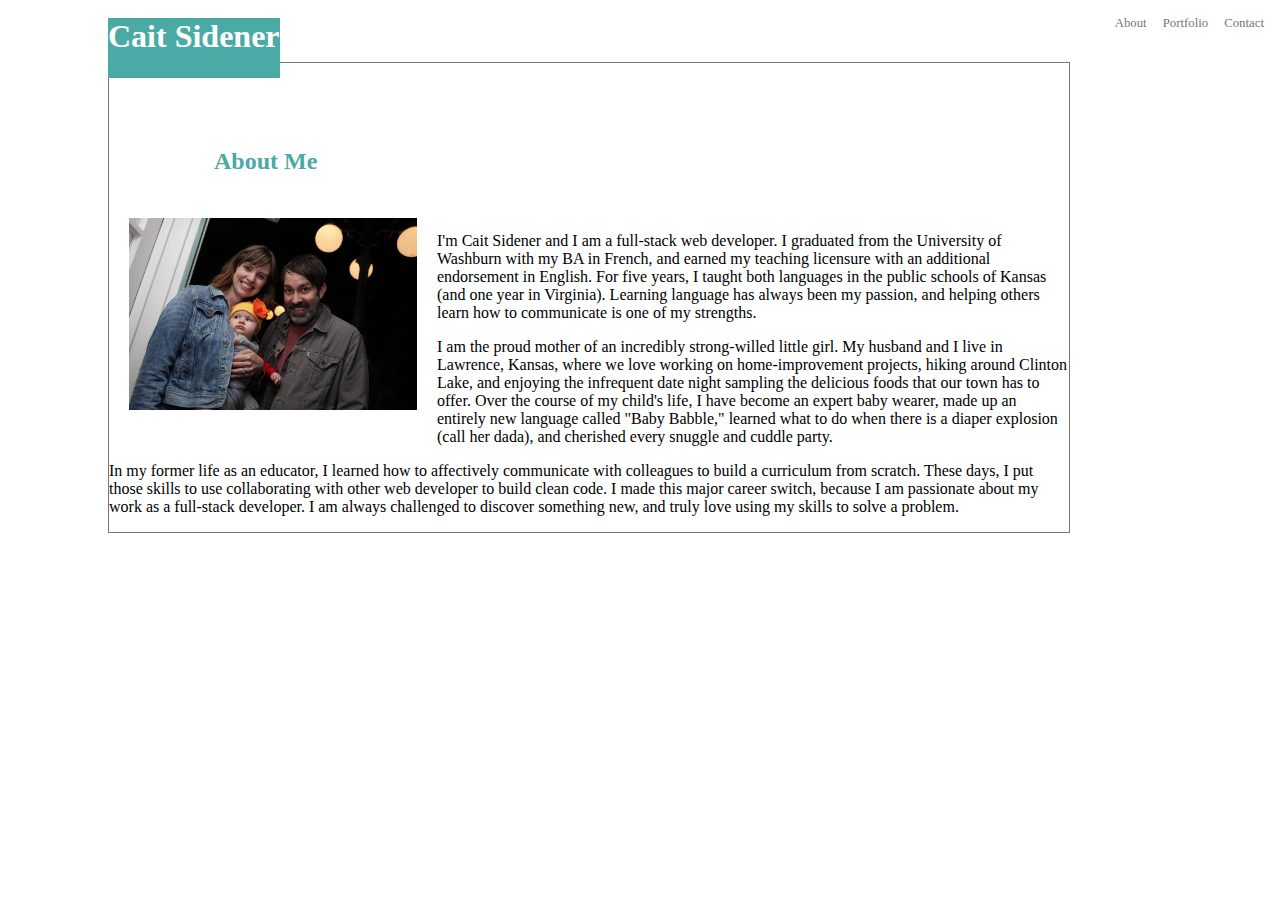
==== index.html @ 1128f370 "Part 3" ====
<!DOCTYPE html>
<html>
    <head>
        <link rel="stylesheet" type="text/css" href="assets/css/style.css">  
        <title>Cait Sidener</title>
    </head>

<body>
    <header>
    <h1 id="myName">Cait Sidener</h1>
        <ul>
            <li><a href="contact.html" STYLE="text-decoration: none">Contact</a></li>
            <li><a href="portfolio.html" STYLE="text-decoration: none">Portfolio</a></li>
            <li><a href="index.html" STYLE="text-decoration: none">About </a></li>

        </ul>
    </header>
    <br>
    <br>
    <br>

    <div class="box">
    <h2>About Me</h2>
    
    <br>

    <img src="assets/images/IMG_1294.jpg" width="30%" height="30%" alt="Image of Cait Sidener with her husband and daughter"/>

    <br>

    <p>I'm Cait Sidener and I am a full-stack web developer. I graduated from the University of Washburn with my BA in French, and earned my teaching licensure with an additional endorsement in English. For five years, I taught both languages in the public schools of Kansas (and one year in Virginia). Learning language has always been my passion, and helping others learn how to communicate is one of my strengths.</p>
    <p>I am the proud mother of an incredibly strong-willed little girl. My husband and I live in Lawrence, Kansas, where we love working on home-improvement projects, hiking around Clinton Lake, and enjoying the infrequent date night sampling the delicious foods that our town has to offer. Over the course of my child's life, I have become an expert baby wearer, made up an entirely new language called "Baby Babble," learned what to do when there is a diaper explosion (call her dada), and cherished every snuggle and cuddle party. </p>
    <p>In my former life as an educator, I learned how to affectively communicate with colleagues to build a curriculum from scratch. These days, I put those skills to use collaborating with other web developer to build clean code. I made this major career switch, because I am passionate about my work as a full-stack developer. I am always challenged to discover something new, and truly love using my skills to solve a problem. </p>
</div>
</body>
</html>
---- assets/css/style.css ----
/* contact page elements */
input[type=text], select, textarea {
    width: 100%;
    padding: 12px;
    border: 1px solid #ccc;
    border-radius: 4px;
    box-sizing: border-box;
    margin-top: 6px;
    margin-bottom: 16px;
    resize: vertical;
    font-family: 'Arial', 'Helvetica Neue', Helvetica, sans-serif;
}

/* contact page submit button */
input[type=submit] {
    background-color: #4aaaa5;
    color: #ffffff;
    padding: 12px 20px;
    border: none;
    border-radius: 4px;
    cursor: pointer;
    font-family: 'Arial', 'Helvetica Neue', Helvetica, sans-serif;
}

/* about me page image with text flow */
img {
    float: left;
    padding: 20px;
}

/*my name on each page*/
#myName {
    display: block;
    background-color: #4aaaa5;
    color: #ffffff;
    font-family: 'Georgia', Times, Times New Roman, serif;
    margin-left: 100px;
    width: auto;
    float: left;
    height: 60px;
    margin-top:10px;
    text-align: center;
    overflow: hidden;
}

/* navigation bar */
ul {
    list-style-type: none;
    margin:0;
    padding: 0;
}

li {
    display:inline;
    float: right;
}

/*keeping links the same color, even when clicked on */
a {
    display: block;
    padding: 8px;
    color: #777777;
    font-family: 'Georgia', Times, Times New Roman, serif;
    text-decoration: none;
    font-size: 80%;
}

/*about, portfolio, contact headers */
h2 {
    color:#4aaaa5;
    font-family: 'Georgia', Times, Times New Roman, serif;
    text-align: left;
    width: 320px;
    border: none;
    margin:0;
    margin-left:100px;
    padding:5px;
    margin-top: 80px;
}

/*the white box around content */
.box {
    border: 1px solid #777777;
    width: 960px;
    margin-left: 100px;
}
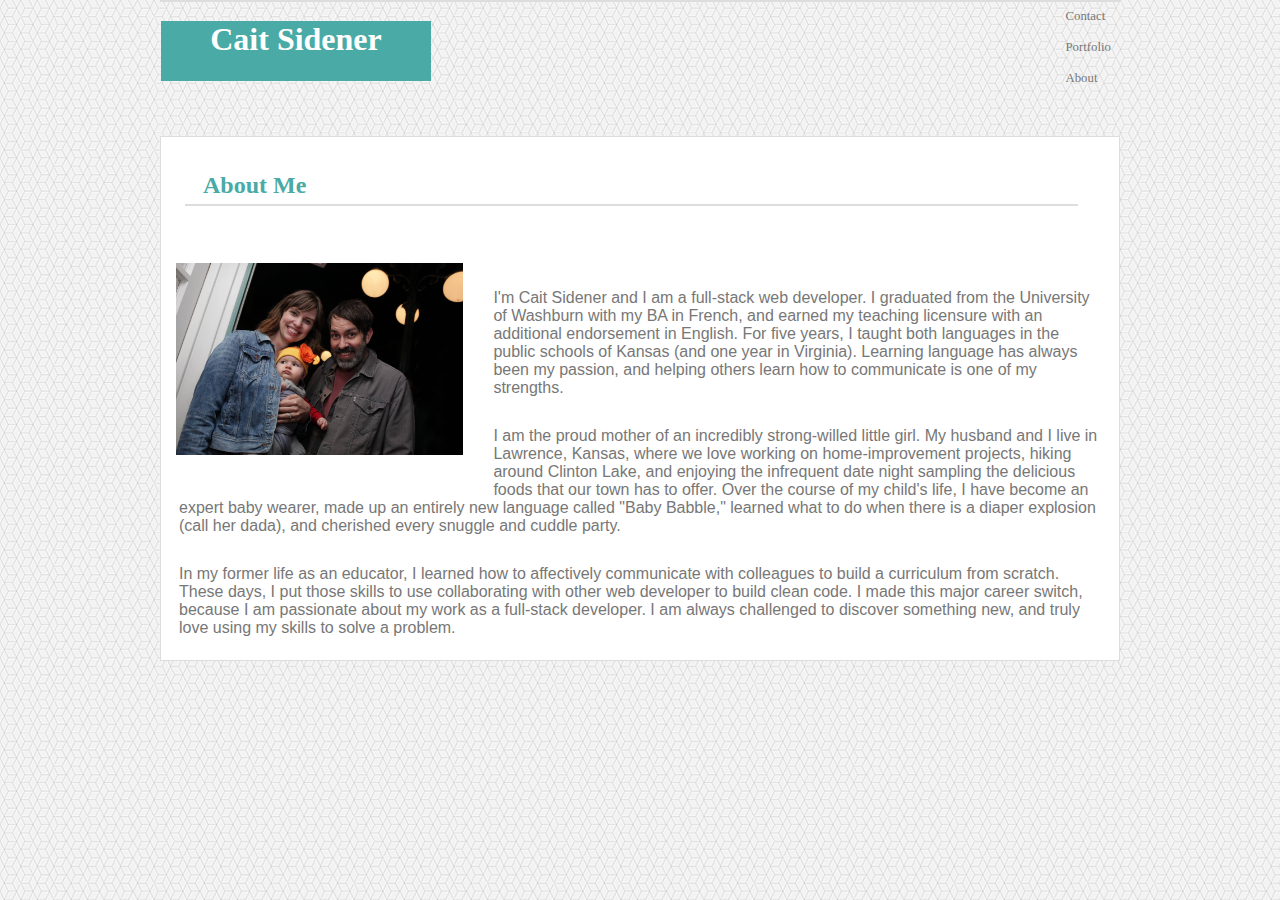
==== commit 8761a6d5: "cleaning up css" ====
--- a/index.html
+++ b/index.html
@@ -1,20 +1,22 @@
 <!DOCTYPE html>
-<html>
+<html lang="en-us">
     <head>
         <link rel="stylesheet" type="text/css" href="assets/css/style.css">  
         <title>Cait Sidener</title>
     </head>
 
-<body>
-    <header>
-    <h1 id="myName">Cait Sidener</h1>
+<body background="assets/images/qbkls.png">
+   
+    <div id="header">
+    <h1><span>Cait Sidener</span></h1>
         <ul>
             <li><a href="contact.html" STYLE="text-decoration: none">Contact</a></li>
             <li><a href="portfolio.html" STYLE="text-decoration: none">Portfolio</a></li>
             <li><a href="index.html" STYLE="text-decoration: none">About </a></li>
 
         </ul>
-    </header>
+    </div>
+
     <br>
     <br>
     <br>
@@ -24,7 +26,7 @@
     
     <br>
 
-    <img src="assets/images/IMG_1294.jpg" width="30%" height="30%" alt="Image of Cait Sidener with her husband and daughter"/>
+    <img src="assets/images/IMG_1294.jpg" width="30%" height="30%" alt="Image of Cait Sidener with her husband and daughter">
 
     <br>
 
@@ -32,5 +34,6 @@
     <p>I am the proud mother of an incredibly strong-willed little girl. My husband and I live in Lawrence, Kansas, where we love working on home-improvement projects, hiking around Clinton Lake, and enjoying the infrequent date night sampling the delicious foods that our town has to offer. Over the course of my child's life, I have become an expert baby wearer, made up an entirely new language called "Baby Babble," learned what to do when there is a diaper explosion (call her dada), and cherished every snuggle and cuddle party. </p>
     <p>In my former life as an educator, I learned how to affectively communicate with colleagues to build a curriculum from scratch. These days, I put those skills to use collaborating with other web developer to build clean code. I made this major career switch, because I am passionate about my work as a full-stack developer. I am always challenged to discover something new, and truly love using my skills to solve a problem. </p>
 </div>
+
 </body>
 </html>
--- a/assets/css/style.css
+++ b/assets/css/style.css
@@ -1,86 +1,165 @@
-/* contact page elements */
-input[type=text], select, textarea {
-    width: 100%;
-    padding: 12px;
-    border: 1px solid #ccc;
-    border-radius: 4px;
-    box-sizing: border-box;
-    margin-top: 6px;
-    margin-bottom: 16px;
-    resize: vertical;
-    font-family: 'Arial', 'Helvetica Neue', Helvetica, sans-serif;
+/* center content on all pages */
+body {
+    display:block;
+    margin:0 auto;
+    width:960px;
 }
 
-/* contact page submit button */
-input[type=submit] {
+/*white box around header */
+#header {
+    background-color: #ffffff;
+    border: 1px solid #dddddd;
+}
+
+/*my name on each page*/
+h1 {
     background-color: #4aaaa5;
     color: #ffffff;
-    padding: 12px 20px;
-    border: none;
-    border-radius: 4px;
-    cursor: pointer;
-    font-family: 'Arial', 'Helvetica Neue', Helvetica, sans-serif;
+    display: block;
+    float: left;
+    font-family: 'Georgia', Times, Times New Roman, serif;
+    height: 60px;
+    margin-top:20px;
+    overflow: hidden;
+    text-align: center;
+    width: 270px;
 }
+
+/* navigation bar */
+ul {
+    float:right;
+    list-style-type: none;
+    margin:0;
+    padding: 0;
+
+}
+
+li {
+    display:inline;
+
+}
+
+/*keeping links the same color, even when clicked on for nav bar*/
+a {
+    color: #777777;
+    display: block;
+    font-family: 'Georgia', Times, Times New Roman, serif;
+    font-size: 80%;
+    padding: 8px;
+    text-decoration: none;
+}
+
+/*about, portfolio, contact headers for all pages*/
+h2 {
+    border-collapse: separate;
+    border-bottom: 2px solid #dddddd;
+    border-spacing:15px 50px;
+    color:#4aaaa5;
+    font-family: 'Georgia', Times, Times New Roman, serif;
+    margin:1em;
+    margin-top: 30px;
+    padding:5px;
+    padding-left:18px;
+    padding-bottom: 5px;
+    width: 870px;
+}
+
+/*the white box around content for all pages*/
+.box {
+    background-color: #ffffff;
+    border: 1px solid #dddddd;
+    margin-top: 80px;
+}
+
+/* contact page elements */
+label {
+    display:block;
+    letter-spacing:2px;
+    margin-top: 30px;
+    padding-left:18px;
+}
+
+/*the entire contact form layout - outside the boxes */
+form {
+    color: #777777;
+    margin:0 auto;
+    font-family: 'Georgia', Times, Times New Roman, serif;
+    padding-left: 18px;
+    width: 960px;
+}
+
+/*the name and email boxes */
+input, texarea {
+    background-color: #ffffff;
+    border: 1px solid #dddddd;
+    color: #777777;
+    font-family: 'Georgia', Times, Times New Roman, serif;
+    font-size: 0.9em;
+    height: 27px;
+    margin-top:3px;
+    padding:10px;
+    width: 880px;
+
+}
+ /* the message box */
+textarea {
+    background-color: #ffffff;
+    border:1px solid #dddddd;
+    font-family: 'Georgia', Times, Times New Roman, serif;
+    height:213px;
+    width: 900px;
+
+}
+
+#submit {
+    background-color: #4aaaa5;
+    border:none;
+    color: #ffffff;
+    cursor:pointer;
+    font-family: 'Georgia', Times, Times New Roman, serif;
+    font-size:1.5em;
+    height:38px;
+    margin-top:20px;
+    padding:15px;
+    text-indent:-9999px;
+    width:127px;
+}
+
+    #submit:hover {
+        opacity:.9;
+    }
 
 /* about me page image with text flow */
 img {
     float: left;
-    padding: 20px;
+    margin: 0px 15px 15px 0px;
+    padding: 15px;
 }
 
-/*my name on each page*/
-#myName {
-    display: block;
-    background-color: #4aaaa5;
-    color: #ffffff;
-    font-family: 'Georgia', Times, Times New Roman, serif;
-    margin-left: 100px;
-    width: auto;
-    float: left;
-    height: 60px;
-    margin-top:10px;
-    text-align: center;
-    overflow: hidden;
+/* paragraph on about me section */
+p {
+    color: #777777;
+    font-family: 'Arial', 'Helvetica Neue', Helvetica, sans-serif;
+    padding: 7px;
+    padding-left: 18px;
+    padding-right: 18px;
 }
 
-/* navigation bar */
-ul {
-    list-style-type: none;
-    margin:0;
-    padding: 0;
+/* Container holding image and text in Portfolio Page */
+.image {
+    margin-top:10px;
+    position: relative;
 }
 
-li {
-    display:inline;
-    float: right;
+a span {
+    background-color: #4aaaa5;
+    background-position: relative;
+    color: #ffffff;
+    font-family: 'Arial', 'Helvetica Neue', Helvetica, sans-serif;
+    left: 0;
+    padding:10px;
+    position: absolute;
+    top: 200px;
+    width:100%;
 }
 
-/*keeping links the same color, even when clicked on */
-a {
-    display: block;
-    padding: 8px;
-    color: #777777;
-    font-family: 'Georgia', Times, Times New Roman, serif;
-    text-decoration: none;
-    font-size: 80%;
-}
-
-/*about, portfolio, contact headers */
-h2 {
-    color:#4aaaa5;
-    font-family: 'Georgia', Times, Times New Roman, serif;
-    text-align: left;
-    width: 320px;
-    border: none;
-    margin:0;
-    margin-left:100px;
-    padding:5px;
-    margin-top: 80px;
-}
-
-/*the white box around content */
-.box {
-    border: 1px solid #777777;
-    width: 960px;
-    margin-left: 100px;
-}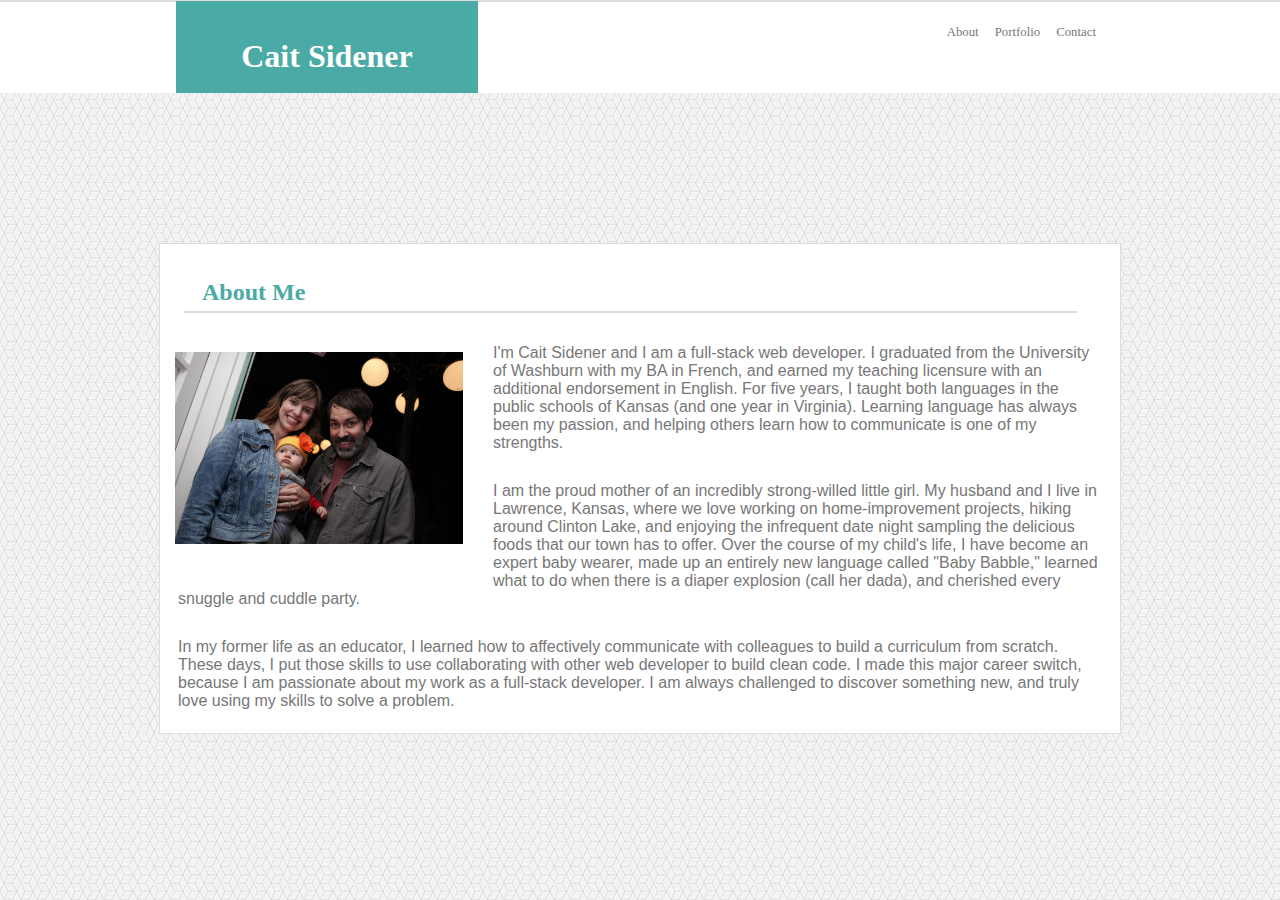
==== commit a2422fe0: "cleaning up html" ====
--- a/index.html
+++ b/index.html
@@ -1,39 +1,52 @@
 <!DOCTYPE html>
 <html lang="en-us">
-    <head>
-        <link rel="stylesheet" type="text/css" href="assets/css/style.css">  
-        <title>Cait Sidener</title>
-    </head>
 
-<body background="assets/images/qbkls.png">
-   
-    <div id="header">
-    <h1><span>Cait Sidener</span></h1>
-        <ul>
-            <li><a href="contact.html" STYLE="text-decoration: none">Contact</a></li>
-            <li><a href="portfolio.html" STYLE="text-decoration: none">Portfolio</a></li>
-            <li><a href="index.html" STYLE="text-decoration: none">About </a></li>
+<head>
+    <link rel="stylesheet" type="text/css" href="assets/css/style.css">
+    <title>Cait Sidener</title>
+</head>
 
-        </ul>
+<body style="background-image: url('assets/images/qbkls.png');">
+
+
+    <div class="wrapper-header">
+        <div class="header">
+
+            <div class="header-title">
+                <h1>Cait Sidener</h1>
+            </div>
+
+            <ul class="header-nav">
+                <li><a href="index.html" stlye="text-decoration: none">About </a></li>
+                <li><a href="portfolio.html" style="text-decoration: none">Portfolio</a></li>
+                <li><a href="contact.html" style="text-decoration: none">Contact</a></li>
+            </ul>
+
+        </div>
     </div>
 
-    <br>
-    <br>
-    <br>
+    <div class="box">
+        <h2>About Me</h2>
 
-    <div class="box">
-    <h2>About Me</h2>
-    
-    <br>
 
-    <img src="assets/images/IMG_1294.jpg" width="30%" height="30%" alt="Image of Cait Sidener with her husband and daughter">
+        <img src="assets/images/IMG_1294.jpg" width="30%" height="30%" alt="Image of Cait Sidener with her husband and daughter">
 
-    <br>
 
-    <p>I'm Cait Sidener and I am a full-stack web developer. I graduated from the University of Washburn with my BA in French, and earned my teaching licensure with an additional endorsement in English. For five years, I taught both languages in the public schools of Kansas (and one year in Virginia). Learning language has always been my passion, and helping others learn how to communicate is one of my strengths.</p>
-    <p>I am the proud mother of an incredibly strong-willed little girl. My husband and I live in Lawrence, Kansas, where we love working on home-improvement projects, hiking around Clinton Lake, and enjoying the infrequent date night sampling the delicious foods that our town has to offer. Over the course of my child's life, I have become an expert baby wearer, made up an entirely new language called "Baby Babble," learned what to do when there is a diaper explosion (call her dada), and cherished every snuggle and cuddle party. </p>
-    <p>In my former life as an educator, I learned how to affectively communicate with colleagues to build a curriculum from scratch. These days, I put those skills to use collaborating with other web developer to build clean code. I made this major career switch, because I am passionate about my work as a full-stack developer. I am always challenged to discover something new, and truly love using my skills to solve a problem. </p>
-</div>
+        <p>I'm Cait Sidener and I am a full-stack web developer. I graduated from the University of Washburn with my BA in
+            French, and earned my teaching licensure with an additional endorsement in English. For five years, I taught
+            both languages in the public schools of Kansas (and one year in Virginia). Learning language has always been
+            my passion, and helping others learn how to communicate is one of my strengths.</p>
+        <p>I am the proud mother of an incredibly strong-willed little girl. My husband and I live in Lawrence, Kansas, where
+            we love working on home-improvement projects, hiking around Clinton Lake, and enjoying the infrequent date night
+            sampling the delicious foods that our town has to offer. Over the course of my child's life, I have become an
+            expert baby wearer, made up an entirely new language called "Baby Babble," learned what to do when there is a
+            diaper explosion (call her dada), and cherished every snuggle and cuddle party. </p>
+        <p>In my former life as an educator, I learned how to affectively communicate with colleagues to build a curriculum
+            from scratch. These days, I put those skills to use collaborating with other web developer to build clean code.
+            I made this major career switch, because I am passionate about my work as a full-stack developer. I am always
+            challenged to discover something new, and truly love using my skills to solve a problem. </p>
+    </div>
 
 </body>
-</html>
+
+</html>--- a/assets/css/style.css
+++ b/assets/css/style.css
@@ -1,44 +1,3 @@
-/* center content on all pages */
-body {
-    display:block;
-    margin:0 auto;
-    width:960px;
-}
-
-/*white box around header */
-#header {
-    background-color: #ffffff;
-    border: 1px solid #dddddd;
-}
-
-/*my name on each page*/
-h1 {
-    background-color: #4aaaa5;
-    color: #ffffff;
-    display: block;
-    float: left;
-    font-family: 'Georgia', Times, Times New Roman, serif;
-    height: 60px;
-    margin-top:20px;
-    overflow: hidden;
-    text-align: center;
-    width: 270px;
-}
-
-/* navigation bar */
-ul {
-    float:right;
-    list-style-type: none;
-    margin:0;
-    padding: 0;
-
-}
-
-li {
-    display:inline;
-
-}
-
 /*keeping links the same color, even when clicked on for nav bar*/
 a {
     color: #777777;
@@ -47,6 +6,45 @@
     font-size: 80%;
     padding: 8px;
     text-decoration: none;
+}
+
+a span {
+    background-color: #4aaaa5;
+    background-position: relative;
+    color: #ffffff;
+    font-family: 'Arial', 'Helvetica Neue', Helvetica, sans-serif;
+    left: 0;
+    padding:10px;
+    position: absolute;
+    top: 200px;
+    width:100%;
+}
+
+/* center content on all pages */
+body {
+    margin: 0;
+    /* background-image: url('/assets/images/qbkls.png');
+    background-repeat: repeat; */
+    /* display:block;
+    margin:0 auto;
+    width:960px; */
+}
+
+/*the white box around content for all pages*/
+.box {
+    background-color: #ffffff;
+    border: 1px solid #dddddd;
+    margin: 150px auto;
+    width:960px;
+}
+
+/*the entire contact form layout - outside the boxes */
+form {
+    color: #777777;
+    margin:0 auto;
+    font-family: 'Georgia', Times, Times New Roman, serif;
+    padding-left: 18px;
+    width: 960px;
 }
 
 /*about, portfolio, contact headers for all pages*/
@@ -64,28 +62,50 @@
     width: 870px;
 }
 
-/*the white box around content for all pages*/
-.box {
+/*white box around header */
+.header {
     background-color: #ffffff;
     border: 1px solid #dddddd;
-    margin-top: 80px;
 }
 
-/* contact page elements */
-label {
-    display:block;
-    letter-spacing:2px;
-    margin-top: 30px;
-    padding-left:18px;
+/* navigation bar */
+.header-nav {
+    float: right;
+    list-style-type: none;
+    margin-right:175px;
+    padding: 0;
 }
 
-/*the entire contact form layout - outside the boxes */
-form {
-    color: #777777;
-    margin:0 auto;
+.header-nav li {
+    float: left;
+}
+
+/*my name on each page*/
+.header-title {
+    background-color: #4aaaa5;
+    color: #ffffff;
+    display: block;
+    float: left;
     font-family: 'Georgia', Times, Times New Roman, serif;
-    padding-left: 18px;
-    width: 960px;
+    height: 60px;
+    margin-left:175px;
+    overflow: hidden;
+    padding: 1em;
+    text-align: center;
+    width: 270px;
+}
+
+/* Container holding image and text in Portfolio Page */
+.image {
+    margin-top:10px;
+    position: relative;
+}
+
+/* about me page image with text flow */
+img {
+    float: left;
+    margin: 0px 15px 15px 0px;
+    padding: 15px;
 }
 
 /*the name and email boxes */
@@ -99,17 +119,26 @@
     margin-top:3px;
     padding:10px;
     width: 880px;
+}
 
+/* contact page elements */
+label {
+    display:block;
+    letter-spacing:2px;
+    margin-top: 30px;
+    padding-left:18px;
 }
- /* the message box */
-textarea {
-    background-color: #ffffff;
-    border:1px solid #dddddd;
-    font-family: 'Georgia', Times, Times New Roman, serif;
-    height:213px;
-    width: 900px;
 
+/* paragraph on about me section */
+p {
+    color: #777777;
+    font-family: 'Arial', 'Helvetica Neue', Helvetica, sans-serif;
+    padding: 7px;
+    padding-left: 18px;
+    padding-right: 18px;
 }
+
+
 
 #submit {
     background-color: #4aaaa5;
@@ -129,37 +158,16 @@
         opacity:.9;
     }
 
-/* about me page image with text flow */
-img {
-    float: left;
-    margin: 0px 15px 15px 0px;
-    padding: 15px;
+ /* the message box */
+textarea {
+    background-color: #ffffff;
+    border:1px solid #dddddd;
+    font-family: 'Georgia', Times, Times New Roman, serif;
+    height:213px;
+    width: 900px;
 }
 
-/* paragraph on about me section */
-p {
-    color: #777777;
-    font-family: 'Arial', 'Helvetica Neue', Helvetica, sans-serif;
-    padding: 7px;
-    padding-left: 18px;
-    padding-right: 18px;
-}
-
-/* Container holding image and text in Portfolio Page */
-.image {
-    margin-top:10px;
-    position: relative;
-}
-
-a span {
-    background-color: #4aaaa5;
-    background-position: relative;
-    color: #ffffff;
-    font-family: 'Arial', 'Helvetica Neue', Helvetica, sans-serif;
-    left: 0;
-    padding:10px;
-    position: absolute;
-    top: 200px;
-    width:100%;
-}
-
+.wrapper-header {
+    background-color: white;
+    height:93px;
+}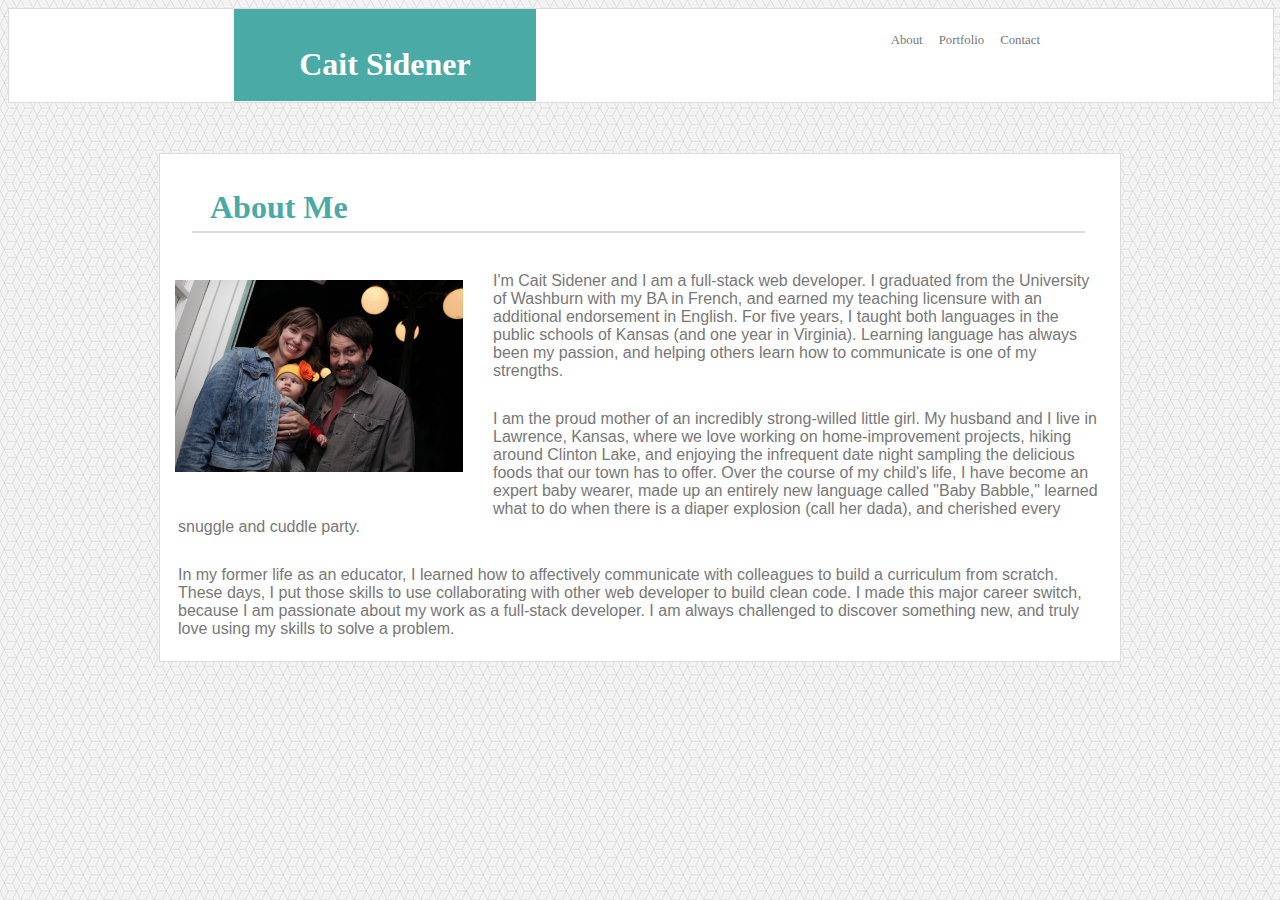
==== commit 1f224b61: "Edited portfolio page" ====
--- a/index.html
+++ b/index.html
@@ -9,7 +9,6 @@
 <body style="background-image: url('assets/images/qbkls.png');">
 
 
-    <div class="wrapper-header">
         <div class="header">
 
             <div class="header-title">
@@ -23,10 +22,9 @@
             </ul>
 
         </div>
-    </div>
 
     <div class="box">
-        <h2>About Me</h2>
+        <h1 class="content">About Me</h1>
 
 
         <img src="assets/images/IMG_1294.jpg" width="30%" height="30%" alt="Image of Cait Sidener with her husband and daughter">
--- a/assets/css/style.css
+++ b/assets/css/style.css
@@ -20,21 +20,11 @@
     width:100%;
 }
 
-/* center content on all pages */
-body {
-    margin: 0;
-    /* background-image: url('/assets/images/qbkls.png');
-    background-repeat: repeat; */
-    /* display:block;
-    margin:0 auto;
-    width:960px; */
-}
-
 /*the white box around content for all pages*/
 .box {
     background-color: #ffffff;
     border: 1px solid #dddddd;
-    margin: 150px auto;
+    margin: 50px auto;
     width:960px;
 }
 
@@ -48,7 +38,7 @@
 }
 
 /*about, portfolio, contact headers for all pages*/
-h2 {
+.content {
     border-collapse: separate;
     border-bottom: 2px solid #dddddd;
     border-spacing:15px 50px;
@@ -66,16 +56,21 @@
 .header {
     background-color: #ffffff;
     border: 1px solid #dddddd;
+    background-color: white;
+    height:93px;
+    width:100%;
 }
 
 /* navigation bar */
 .header-nav {
     float: right;
     list-style-type: none;
-    margin-right:175px;
+    margin-right:225px;
     padding: 0;
+    
 }
 
+/* navigation bar */
 .header-nav li {
     float: left;
 }
@@ -88,7 +83,7 @@
     float: left;
     font-family: 'Georgia', Times, Times New Roman, serif;
     height: 60px;
-    margin-left:175px;
+    margin-left:225px;
     overflow: hidden;
     padding: 1em;
     text-align: center;
@@ -138,8 +133,7 @@
     padding-right: 18px;
 }
 
-
-
+/* contact page submit button */
 #submit {
     background-color: #4aaaa5;
     border:none;
@@ -154,6 +148,7 @@
     width:127px;
 }
 
+/* contact page submit button */
     #submit:hover {
         opacity:.9;
     }
@@ -166,8 +161,3 @@
     height:213px;
     width: 900px;
 }
-
-.wrapper-header {
-    background-color: white;
-    height:93px;
-}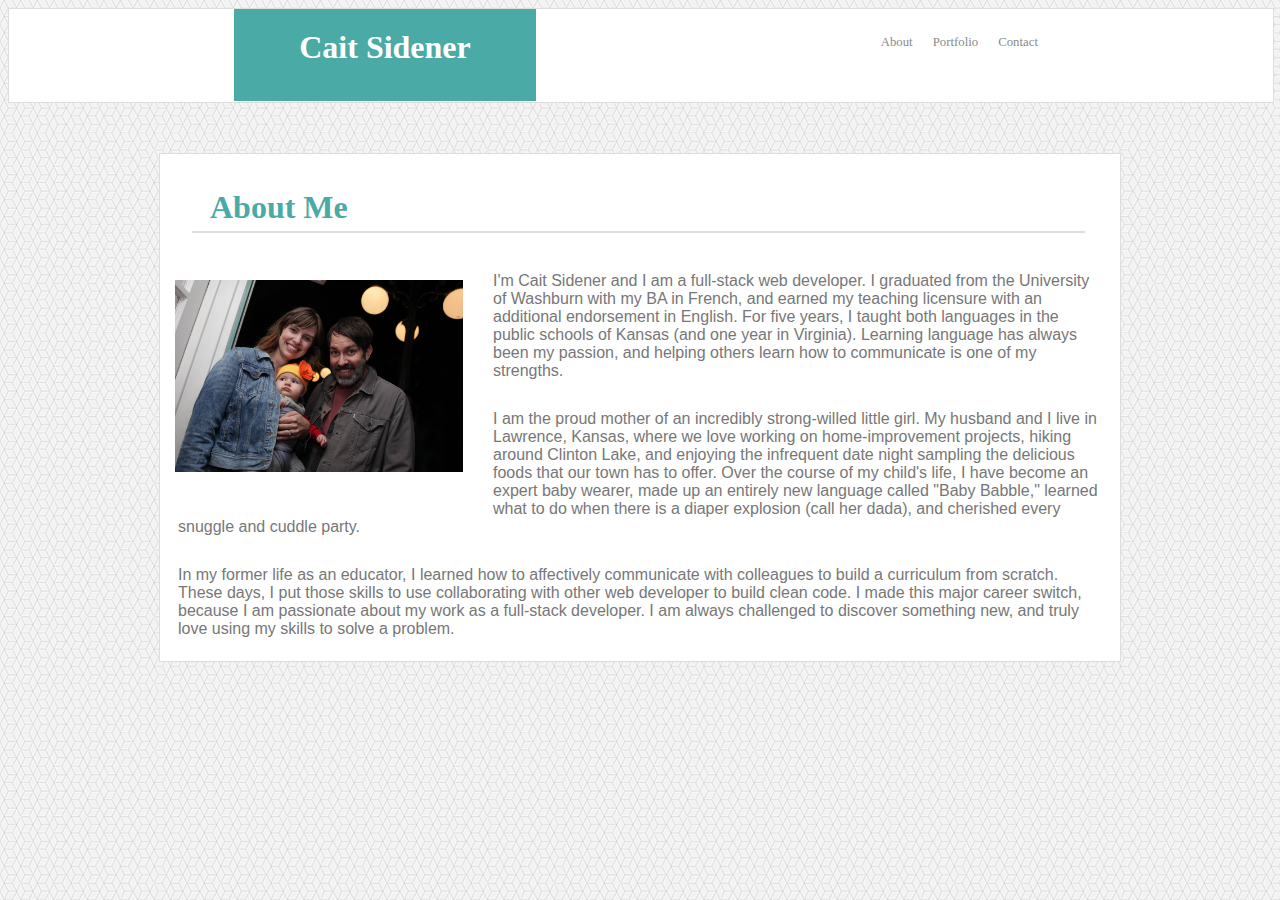
==== commit 37f98ece: "updates to portfolio and contact pages" ====
--- a/index.html
+++ b/index.html
@@ -23,7 +23,7 @@
 
         </div>
 
-    <div class="box">
+    <div class="box-set">
         <h1 class="content">About Me</h1>
 
 
--- a/assets/css/style.css
+++ b/assets/css/style.css
@@ -1,40 +1,58 @@
 /*keeping links the same color, even when clicked on for nav bar*/
 a {
-    color: #777777;
+    color: #8a8a8a;
     display: block;
     font-family: 'Georgia', Times, Times New Roman, serif;
     font-size: 80%;
-    padding: 8px;
     text-decoration: none;
 }
 
-a span {
-    background-color: #4aaaa5;
-    background-position: relative;
-    color: #ffffff;
-    font-family: 'Arial', 'Helvetica Neue', Helvetica, sans-serif;
-    left: 0;
-    padding:10px;
-    position: absolute;
-    top: 200px;
-    width:100%;
+/* relative positioning in portfolio */
+.box {
+    position: relative;
+    height: 200px;
+    width:225px;
+}
+
+/* relative positioning in portfolio */
+.box-1 {
+    background-image: url("../images/placeimg_640_480_animals (2).jpg");
+}
+
+/* relative positioning in portfolio */
+.box-2 {
+    background-image: url("../images/placeimg_640_480_animals (1).jpg");
+    left:275px;
+    top:-216px;
+}
+
+/* relative positioning in portfolio */
+.box-3 {
+    background-image: url("../images/placeimg_640_480_animals (3).jpg");
+    top:-185px;
+}
+
+/* relative positioning in portfolio */
+.box-4 {
+    background-image: url("../images/placeimg_640_480_animals.jpg");
+    left:275px;
+    top:-400px;
+}
+
+/* relative positioning in portfolio */
+
+.box-5 {
+    background-image: url("../images/placeimg_640_480_nature.jpg");
+    top:-375px;
 }
 
 /*the white box around content for all pages*/
-.box {
+.box-set {
     background-color: #ffffff;
     border: 1px solid #dddddd;
     margin: 50px auto;
     width:960px;
-}
-
-/*the entire contact form layout - outside the boxes */
-form {
-    color: #777777;
-    margin:0 auto;
-    font-family: 'Georgia', Times, Times New Roman, serif;
-    padding-left: 18px;
-    width: 960px;
+    position:relative;
 }
 
 /*about, portfolio, contact headers for all pages*/
@@ -50,6 +68,19 @@
     padding-left:18px;
     padding-bottom: 5px;
     width: 870px;
+}
+/*the entire contact form layout - outside the boxes */
+form {
+    border:0px solid lightgrey;
+    color: #777777;
+    margin:0 50px;
+    font-family: 'Arial', 'Helvetica Neue', Helvetica, sans-serif;
+    padding: 0px 0px 10px auto;
+    width: 800px;
+}
+
+form div + div {
+    margin-top: 1em;
 }
 
 /*white box around header */
@@ -73,6 +104,7 @@
 /* navigation bar */
 .header-nav li {
     float: left;
+    padding:10px;
 }
 
 /*my name on each page*/
@@ -83,17 +115,12 @@
     float: left;
     font-family: 'Georgia', Times, Times New Roman, serif;
     height: 60px;
+    line-height:2px;
     margin-left:225px;
     overflow: hidden;
     padding: 1em;
     text-align: center;
     width: 270px;
-}
-
-/* Container holding image and text in Portfolio Page */
-.image {
-    margin-top:10px;
-    position: relative;
 }
 
 /* about me page image with text flow */
@@ -103,25 +130,24 @@
     padding: 15px;
 }
 
-/*the name and email boxes */
+/* the name and email boxes on contact page */
 input, texarea {
     background-color: #ffffff;
     border: 1px solid #dddddd;
+    box-sizing:border-box;
     color: #777777;
-    font-family: 'Georgia', Times, Times New Roman, serif;
-    font-size: 0.9em;
+    font-family: 'Arial', 'Helvetica Neue', Helvetica, sans-serif;
     height: 27px;
-    margin-top:3px;
-    padding:10px;
     width: 880px;
 }
 
 /* contact page elements */
 label {
-    display:block;
-    letter-spacing:2px;
-    margin-top: 30px;
-    padding-left:18px;
+    color: #777777;
+    display:inline-block;
+    font-family: 'Arial', 'Helvetica Neue', Helvetica, sans-serif;
+    margin-bottom: 10px;
+    text-align:left;
 }
 
 /* paragraph on about me section */
@@ -133,31 +159,41 @@
     padding-right: 18px;
 }
 
-/* contact page submit button */
-#submit {
-    background-color: #4aaaa5;
-    border:none;
+.projects {
+    background-color:#4aaaa5;
+    background-position: center;
     color: #ffffff;
-    cursor:pointer;
-    font-family: 'Georgia', Times, Times New Roman, serif;
-    font-size:1.5em;
-    height:38px;
-    margin-top:20px;
-    padding:15px;
-    text-indent:-9999px;
-    width:127px;
+    font-size:17px;
+    font-family: 'Georgia', Times, Times New Roman, serif;    
+    height:40px;
+    line-height:40px;
+    position:absolute;
+    text-align: center;
+    top:155px;
+    width:225px;
 }
 
 /* contact page submit button */
-    #submit:hover {
-        opacity:.9;
-    }
+.button {
+    background-color: #4aaaa5;
+    border:none;
+    color:white;
+    cursor: pointer;
+    font-family: 'Arial', 'Helvetica Neue', Helvetica, sans-serif;
+    padding: 15px 32px;
+    text-align:center;
+    text-decoration:none;
+    display: inline-block;
+    font-size:17px;
+    margin: 4px 2px;
+}
 
- /* the message box */
+ /* the message box in contact page */
 textarea {
     background-color: #ffffff;
     border:1px solid #dddddd;
     font-family: 'Georgia', Times, Times New Roman, serif;
     height:213px;
-    width: 900px;
+    vertical-align: top;
+    width: 875px;
 }
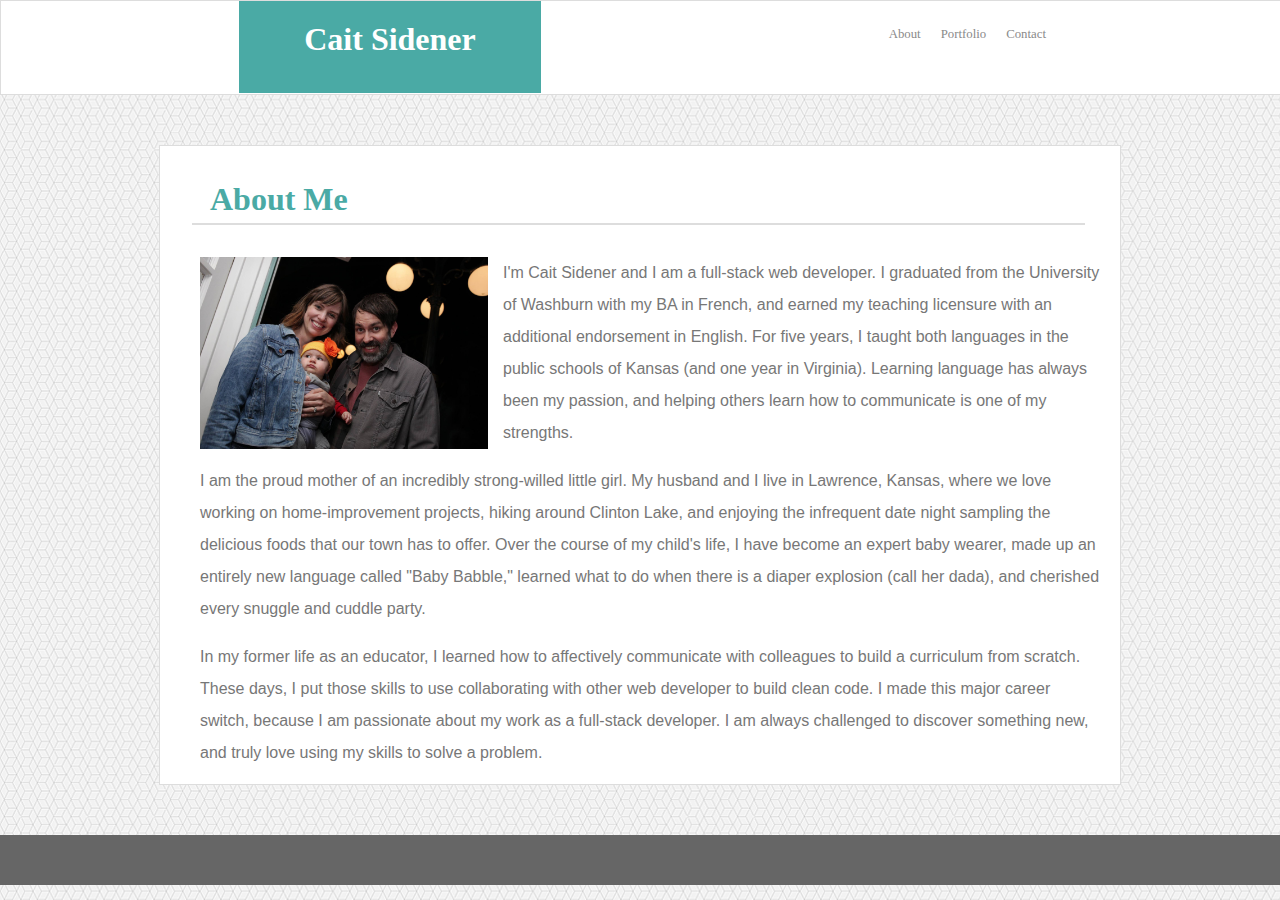
==== commit 21e410bd: "adding a footer" ====
--- a/index.html
+++ b/index.html
@@ -7,44 +7,48 @@
 </head>
 
 <body style="background-image: url('assets/images/qbkls.png');">
+    <div class="wrapper">
+
+            <div class="header">
+
+                <div class="header-title">
+                    <h1>Cait Sidener</h1>
+                </div>
+
+                <ul class="header-nav">
+                    <li><a href="index.html" stlye="text-decoration: none">About </a></li>
+                    <li><a href="portfolio.html" style="text-decoration: none">Portfolio</a></li>
+                    <li><a href="contact.html" style="text-decoration: none">Contact</a></li>
+                </ul>
+
+            </div>
+
+        <div class="box-set">
+            <h1 class="content">About Me</h1>
 
 
-        <div class="header">
+            <img src="assets/images/IMG_1294.jpg" width="30%" height="30%" alt="Image of Cait Sidener with her husband and daughter">
 
-            <div class="header-title">
-                <h1>Cait Sidener</h1>
-            </div>
 
-            <ul class="header-nav">
-                <li><a href="index.html" stlye="text-decoration: none">About </a></li>
-                <li><a href="portfolio.html" style="text-decoration: none">Portfolio</a></li>
-                <li><a href="contact.html" style="text-decoration: none">Contact</a></li>
-            </ul>
-
+            <p>I'm Cait Sidener and I am a full-stack web developer. I graduated from the University of Washburn with my BA in
+                French, and earned my teaching licensure with an additional endorsement in English. For five years, I taught
+                both languages in the public schools of Kansas (and one year in Virginia). Learning language has always been
+                my passion, and helping others learn how to communicate is one of my strengths.</p>
+            <p>I am the proud mother of an incredibly strong-willed little girl. My husband and I live in Lawrence, Kansas, where
+                we love working on home-improvement projects, hiking around Clinton Lake, and enjoying the infrequent date night
+                sampling the delicious foods that our town has to offer. Over the course of my child's life, I have become an
+                expert baby wearer, made up an entirely new language called "Baby Babble," learned what to do when there is a
+                diaper explosion (call her dada), and cherished every snuggle and cuddle party. </p>
+            <p>In my former life as an educator, I learned how to affectively communicate with colleagues to build a curriculum
+                from scratch. These days, I put those skills to use collaborating with other web developer to build clean code.
+                I made this major career switch, because I am passionate about my work as a full-stack developer. I am always
+                challenged to discover something new, and truly love using my skills to solve a problem. </p>
         </div>
 
-    <div class="box-set">
-        <h1 class="content">About Me</h1>
-
-
-        <img src="assets/images/IMG_1294.jpg" width="30%" height="30%" alt="Image of Cait Sidener with her husband and daughter">
-
-
-        <p>I'm Cait Sidener and I am a full-stack web developer. I graduated from the University of Washburn with my BA in
-            French, and earned my teaching licensure with an additional endorsement in English. For five years, I taught
-            both languages in the public schools of Kansas (and one year in Virginia). Learning language has always been
-            my passion, and helping others learn how to communicate is one of my strengths.</p>
-        <p>I am the proud mother of an incredibly strong-willed little girl. My husband and I live in Lawrence, Kansas, where
-            we love working on home-improvement projects, hiking around Clinton Lake, and enjoying the infrequent date night
-            sampling the delicious foods that our town has to offer. Over the course of my child's life, I have become an
-            expert baby wearer, made up an entirely new language called "Baby Babble," learned what to do when there is a
-            diaper explosion (call her dada), and cherished every snuggle and cuddle party. </p>
-        <p>In my former life as an educator, I learned how to affectively communicate with colleagues to build a curriculum
-            from scratch. These days, I put those skills to use collaborating with other web developer to build clean code.
-            I made this major career switch, because I am passionate about my work as a full-stack developer. I am always
-            challenged to discover something new, and truly love using my skills to solve a problem. </p>
+        <div class="push">
+        </div>
+        <footer class="footer"></footer>
     </div>
-
 </body>
 
 </html>--- a/assets/css/style.css
+++ b/assets/css/style.css
@@ -69,6 +69,13 @@
     padding-bottom: 5px;
     width: 870px;
 }
+
+.footer,
+.push {
+    background-color: #666;
+    height:25px;
+}
+
 /*the entire contact form layout - outside the boxes */
 form {
     border:0px solid lightgrey;
@@ -89,6 +96,7 @@
     border: 1px solid #dddddd;
     background-color: white;
     height:93px;
+    position:relative;
     width:100%;
 }
 
@@ -98,7 +106,7 @@
     list-style-type: none;
     margin-right:225px;
     padding: 0;
-    
+    position: relative;  
 }
 
 /* navigation bar */
@@ -116,18 +124,25 @@
     font-family: 'Georgia', Times, Times New Roman, serif;
     height: 60px;
     line-height:2px;
-    margin-left:225px;
+    margin-left:238px;
     overflow: hidden;
     padding: 1em;
+    position: relative;
     text-align: center;
     width: 270px;
+}
+
+/* formatting for footer */
+html, body {
+    height:100%;
+    margin:0;
 }
 
 /* about me page image with text flow */
 img {
     float: left;
-    margin: 0px 15px 15px 0px;
-    padding: 15px;
+    margin: 0px 15px 15px 40px;
+    padding: 0px;
 }
 
 /* the name and email boxes on contact page */
@@ -154,9 +169,10 @@
 p {
     color: #777777;
     font-family: 'Arial', 'Helvetica Neue', Helvetica, sans-serif;
-    padding: 7px;
-    padding-left: 18px;
-    padding-right: 18px;
+    line-height: 200%;
+    margin-left: 40px;
+    margin-bottom:15px;
+    width:900px;
 }
 
 .projects {
@@ -197,3 +213,9 @@
     vertical-align: top;
     width: 875px;
 }
+
+/* formatting for footer */
+.wrapper {
+    margin-bottom:-50px;
+    min-height: 100%;
+}
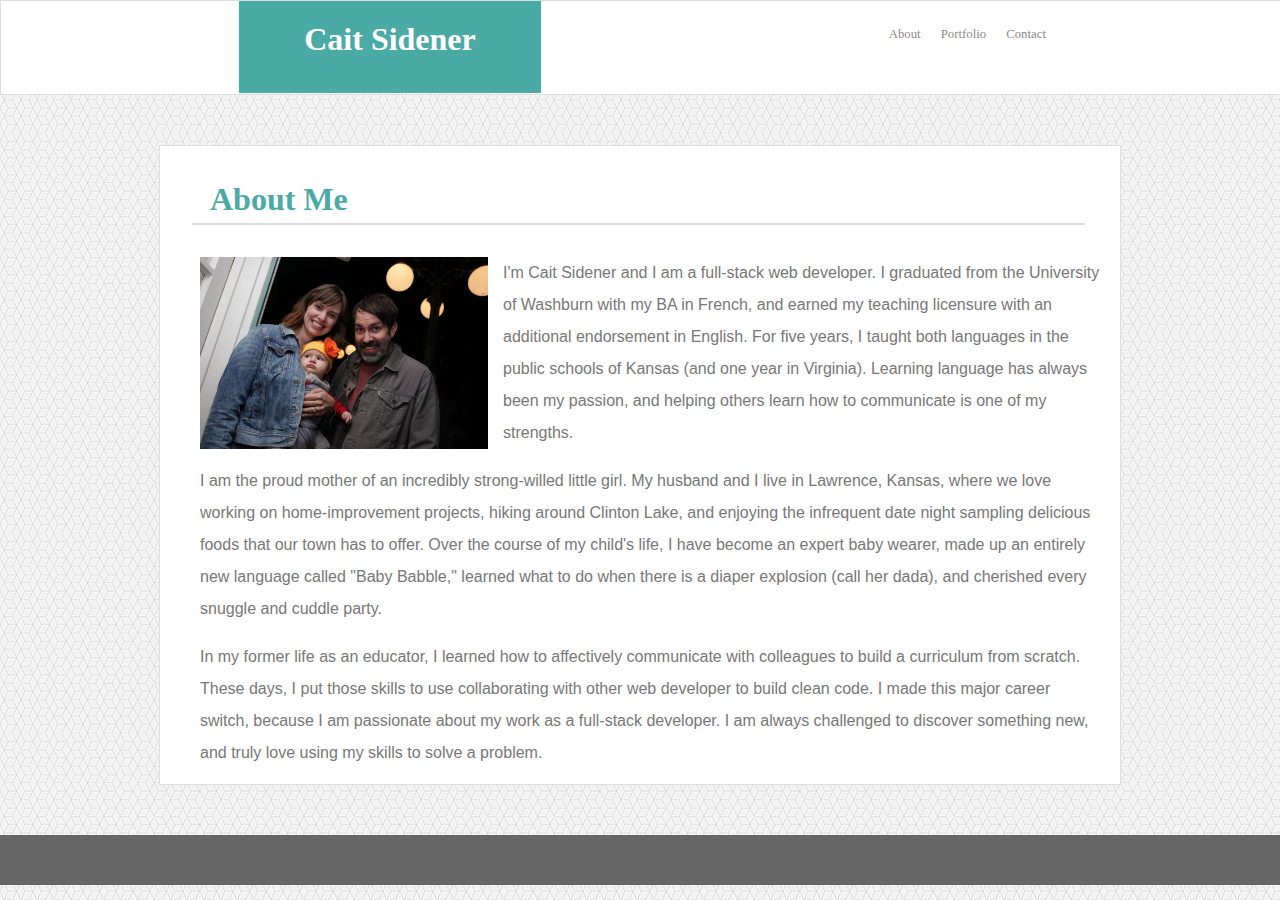
==== commit 356c4df9: "submit box" ====
--- a/index.html
+++ b/index.html
@@ -2,6 +2,7 @@
 <html lang="en-us">
 
 <head>
+    <meta charset="UTF-8">
     <link rel="stylesheet" type="text/css" href="assets/css/style.css">
     <title>Cait Sidener</title>
 </head>
@@ -36,7 +37,7 @@
                 my passion, and helping others learn how to communicate is one of my strengths.</p>
             <p>I am the proud mother of an incredibly strong-willed little girl. My husband and I live in Lawrence, Kansas, where
                 we love working on home-improvement projects, hiking around Clinton Lake, and enjoying the infrequent date night
-                sampling the delicious foods that our town has to offer. Over the course of my child's life, I have become an
+                sampling delicious foods that our town has to offer. Over the course of my child's life, I have become an
                 expert baby wearer, made up an entirely new language called "Baby Babble," learned what to do when there is a
                 diaper explosion (call her dada), and cherished every snuggle and cuddle party. </p>
             <p>In my former life as an educator, I learned how to affectively communicate with colleagues to build a curriculum
--- a/assets/css/style.css
+++ b/assets/css/style.css
@@ -5,6 +5,11 @@
     font-family: 'Georgia', Times, Times New Roman, serif;
     font-size: 80%;
     text-decoration: none;
+}
+
+body {
+    margin:0;
+    padding:0;
 }
 
 /* relative positioning in portfolio */
@@ -106,13 +111,13 @@
     list-style-type: none;
     margin-right:225px;
     padding: 0;
-    position: relative;  
 }
 
 /* navigation bar */
 .header-nav li {
     float: left;
     padding:10px;
+    position: relative;
 }
 
 /*my name on each page*/
@@ -201,7 +206,9 @@
     text-decoration:none;
     display: inline-block;
     font-size:17px;
-    margin: 4px 2px;
+    margin-top: 15px;
+    margin-bottom: 25px;
+
 }
 
  /* the message box in contact page */
